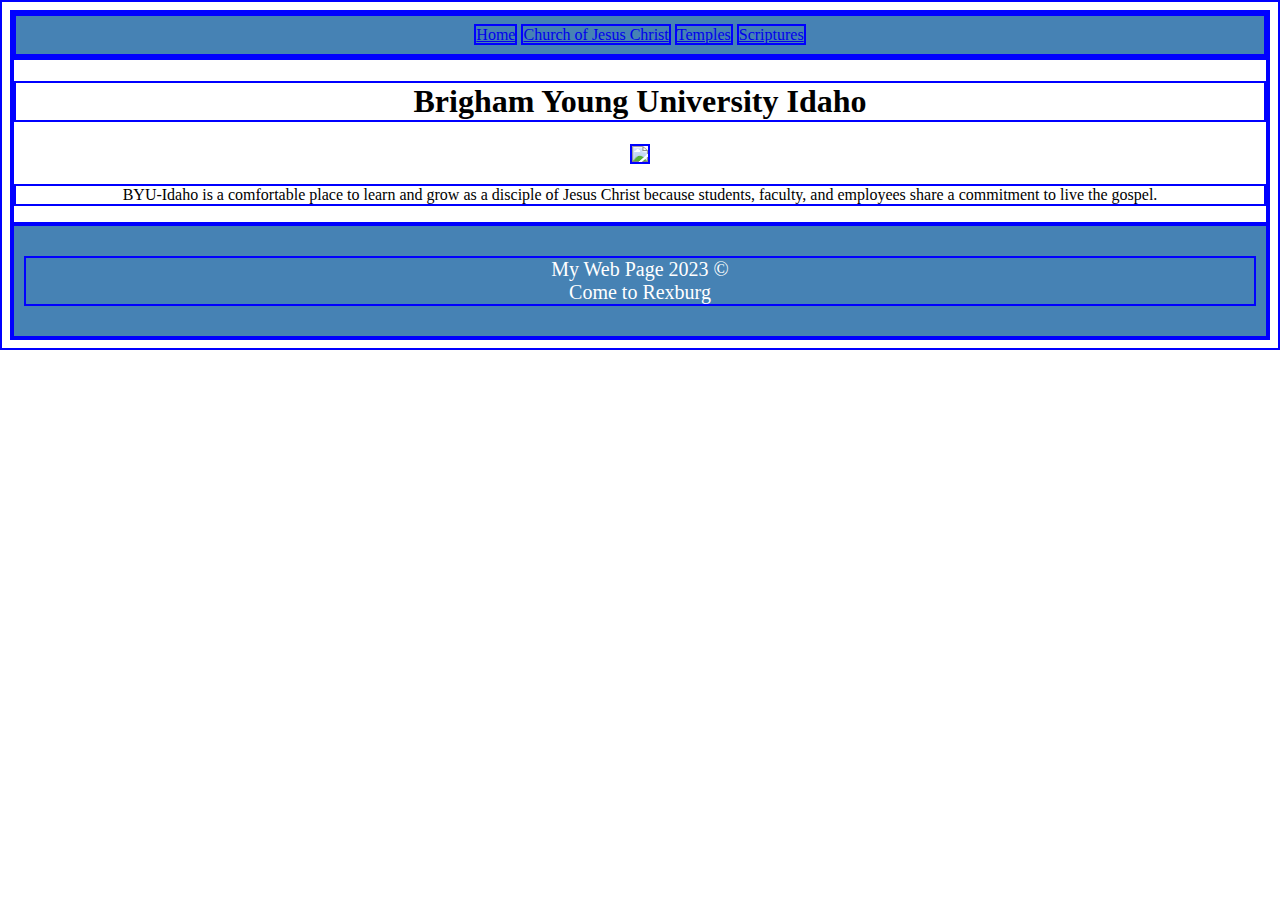
==== byui/index.html @ 67897944 "added css" ====
<!DOCTYPE html>
<html>
<head>
    <title>BYUI</title>
    <link rel="stylesheet" href="styles/styles.css">
</head>
<body>
    <header>
        <nav>
            <a id="active" href="byui.html">Home</a>
            <a href="https://www.churchofjesuschrist.org">Church of Jesus Christ</a>
            <a href="https://www.churchofjesuschrist.org/temples">Temples</a>
            <a href="https://www.churchofjesuschrist.org/study/scriptures">Scriptures</a>
        </nav>
    </header>
    <main>
        <h1>Brigham Young University Idaho</h1>
        <img src="https://www.byui.edu/images/service-sites/map-banner.jpg">
        <p class="main-para">BYU-Idaho is a comfortable place to learn and grow as a disciple of Jesus Christ because students, faculty, and employees share a commitment to live the gospel.</p>
    </main>
    <footer>
        <p>My Web Page 2023 &copy 
        <br>
            Come to Rexburg
        </p>
    </footer>
</body>
</html>
---- byui/styles/styles.css ----
* {
    border: 2px solid blue;
}
nav, footer {
    background-color: steelblue;
    color: white;
    padding: 10px;
}
body {
    text-align: center;
}
a:hover {
    background-color: white;
    color: steelblue;
}
img {
    width: 30%;
}
footer p {
    font-size: 20px;
    margin: 20px auto;
}
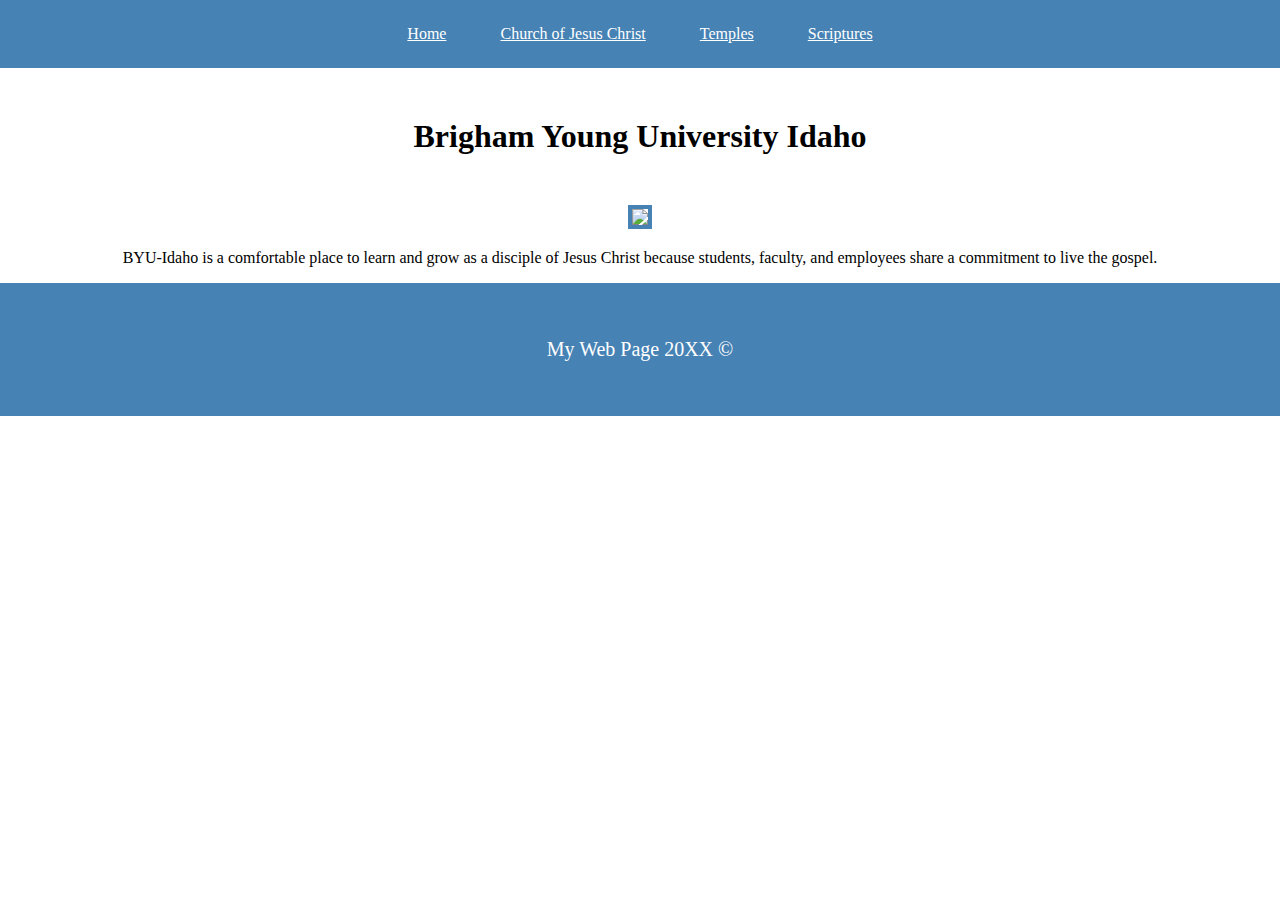
==== commit 92e72377: "added more css" ====
--- a/byui/index.html
+++ b/byui/index.html
@@ -16,13 +16,10 @@
     <main>
         <h1>Brigham Young University Idaho</h1>
         <img src="https://www.byui.edu/images/service-sites/map-banner.jpg">
-        <p class="main-para">BYU-Idaho is a comfortable place to learn and grow as a disciple of Jesus Christ because students, faculty, and employees share a commitment to live the gospel.</p>
+        <p>BYU-Idaho is a comfortable place to learn and grow as a disciple of Jesus Christ because students, faculty, and employees share a commitment to live the gospel.</p>
     </main>
     <footer>
-        <p>My Web Page 2023 &copy 
-        <br>
-            Come to Rexburg
-        </p>
+        <p>My Web Page 20XX &copy</p>
     </footer>
 </body>
 </html>--- a/byui/styles/styles.css
+++ b/byui/styles/styles.css
@@ -1,13 +1,22 @@
-* {
-    border: 2px solid blue;
-}
-nav, footer {
+footer {
     background-color: steelblue;
     color: white;
     padding: 10px;
 }
+nav {
+    background-color: steelblue;
+    padding: 25px;
+}
+a {
+    color: white;
+    padding: 25px;
+}
+h1 {
+    margin: 50px 0;
+}
 body {
     text-align: center;
+    MARGIN: 0;
 }
 a:hover {
     background-color: white;
@@ -15,8 +24,10 @@
 }
 img {
     width: 30%;
+    border: 4px solid steelblue;
 }
 footer p {
+    PADDING: 25PX;
     font-size: 20px;
     margin: 20px auto;
 }
